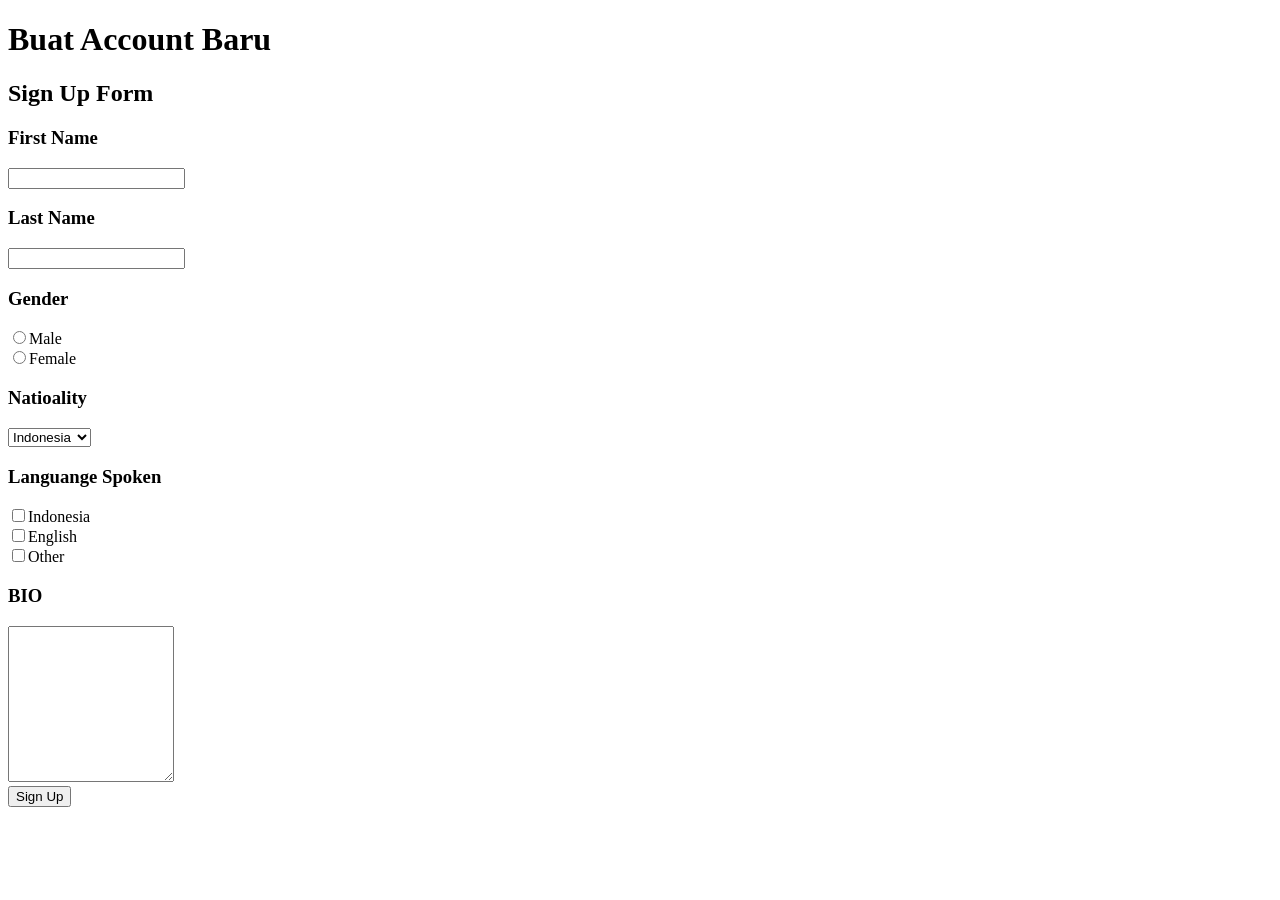
==== form.html @ d16738a0 "Adrian" ====
<!DOCTYPE html>
<html lang="en">
<head>
    <meta charset="UTF-8">
    <meta name="viewport" content="width=device-width, initial-scale=1.0">
    <title>ISI WEH</title>
</head>
<body>
    <h1>Buat Account Baru</h1>
    <h2>Sign Up Form</h2>
    <h3>First Name</h3>
    <input type="text">
    <h3>Last Name</h3>
    <input type="text">

    <h3>Gender</h3>
    <input type="radio" name="gender" value="Male">Male<br>
    <input type="radio" name="gender" value="Female">Female

    <h3>Natioality</h3>
    <select name="Natioality">
        <option value="indonesia">Indonesia</option>
        <option value="Malaysia">Malaysia</option>
        <option value="Singapore">Singapore</option>
        <option value="other">Other</option>
    </select>
    <h3>Languange Spoken</h3>
    <input type="checkbox" value="Indonesia">Indonesia<br>
    <input type="checkbox" value="English">English<br>
    <input type="checkbox" value="Other">Other<br>

    <h3>BIO</h3>
    <textarea name="bio" cols="18" rows="10"></textarea><br>

    <a href="welcome.html">
      <input type="button" name="Sign In" id="Sign Up" value="Sign Up"></input></a>



    

    
</body>
</html>
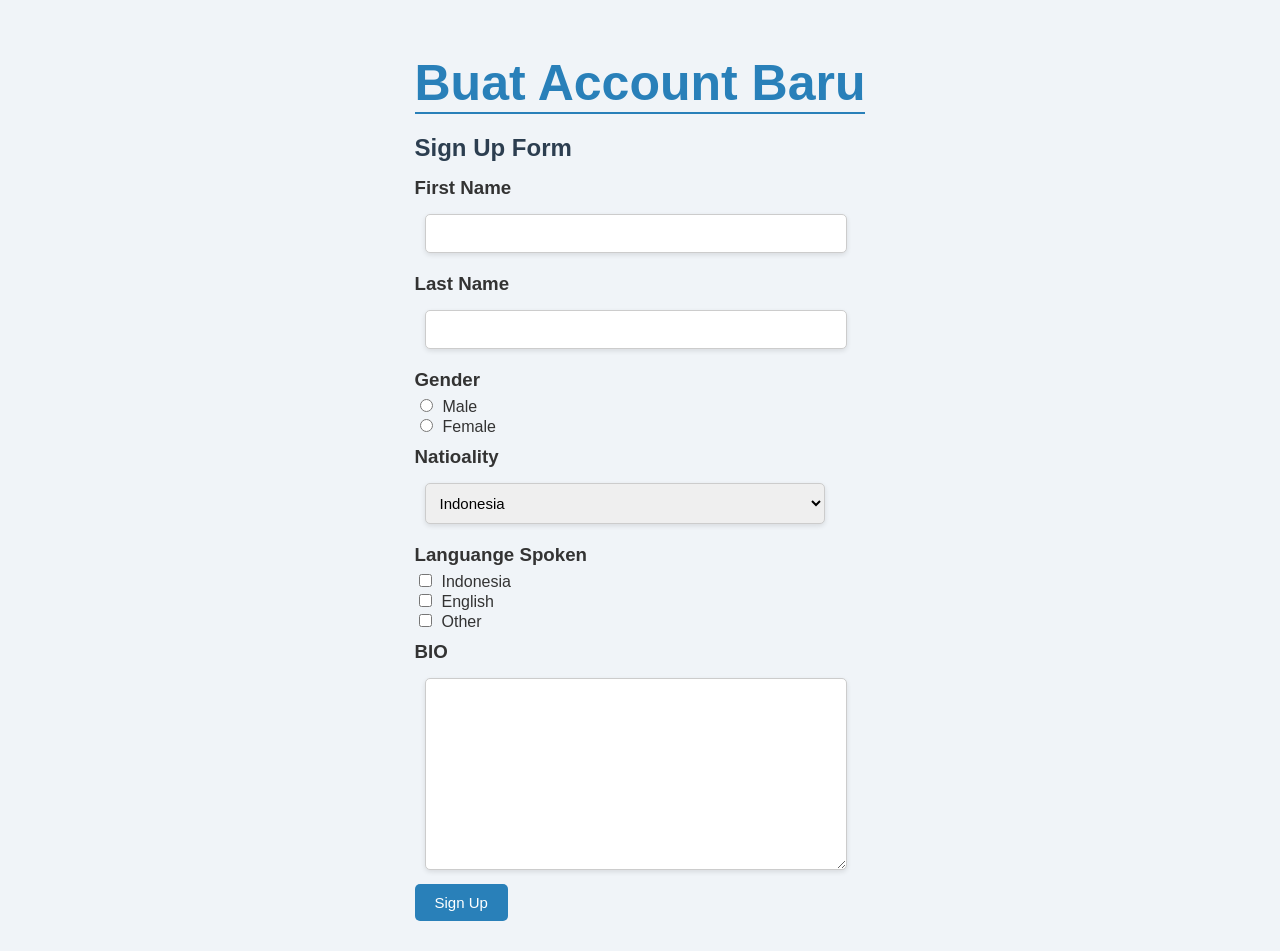
==== commit dda76bd0: "Adrian" ====
--- a/form.html
+++ b/form.html
@@ -4,37 +4,39 @@
     <meta charset="UTF-8">
     <meta name="viewport" content="width=device-width, initial-scale=1.0">
     <title>ISI WEH</title>
+    <link rel="stylesheet" href="style.css">
 </head>
 <body>
-    <h1>Buat Account Baru</h1>
-    <h2>Sign Up Form</h2>
-    <h3>First Name</h3>
-    <input type="text">
-    <h3>Last Name</h3>
-    <input type="text">
+    <div class="container">
+        <h1>Buat Account Baru</h1>
+        <h2>Sign Up Form</h2>
+        <h3>First Name</h3>
+        <input type="text">
+        <h3>Last Name</h3>
+        <input type="text">
 
-    <h3>Gender</h3>
-    <input type="radio" name="gender" value="Male">Male<br>
-    <input type="radio" name="gender" value="Female">Female
+        <h3>Gender</h3>
+        <input type="radio" name="gender" value="Male">Male<br>
+        <input type="radio" name="gender" value="Female">Female
 
-    <h3>Natioality</h3>
-    <select name="Natioality">
-        <option value="indonesia">Indonesia</option>
-        <option value="Malaysia">Malaysia</option>
-        <option value="Singapore">Singapore</option>
-        <option value="other">Other</option>
-    </select>
-    <h3>Languange Spoken</h3>
-    <input type="checkbox" value="Indonesia">Indonesia<br>
-    <input type="checkbox" value="English">English<br>
-    <input type="checkbox" value="Other">Other<br>
+        <h3>Natioality</h3>
+        <select name="Natioality">
+            <option value="indonesia">Indonesia</option>
+            <option value="Malaysia">Malaysia</option>
+            <option value="Singapore">Singapore</option>
+            <option value="other">Other</option>
+        </select>
+        <h3>Languange Spoken</h3>
+        <input type="checkbox" value="Indonesia">Indonesia<br>
+        <input type="checkbox" value="English">English<br>
+        <input type="checkbox" value="Other">Other<br>
 
-    <h3>BIO</h3>
-    <textarea name="bio" cols="18" rows="10"></textarea><br>
+        <h3>BIO</h3>
+        <textarea name="bio" cols="18" rows="10"></textarea><br>
 
-    <a href="welcome.html">
-      <input type="button" name="Sign In" id="Sign Up" value="Sign Up"></input></a>
-
+        <a href="welcome.html">
+        <input type="button" name="Sign In" id="Sign Up" value="Sign Up"></input></a>
+    </div>
 
 
     
--- a/style.css
+++ b/style.css
@@ -0,0 +1,73 @@
+body {
+    font-family: 'Arial', sans-serif; 
+    background-color: #f0f4f8; 
+    color: #333; 
+    margin: 0; 
+    padding: 20px; 
+    display: flex; 
+    flex-direction: column; 
+    align-items: center; 
+}
+
+
+h1 {
+    color: #2980b9; 
+    margin-bottom: 20px;
+    font-size: 50px;
+    border-bottom: 2px solid #2980b9;
+}
+
+
+h2 {
+    color: #2c3e50; 
+    margin-bottom: 15px; 
+}
+
+input[type="text"], 
+select, 
+textarea {
+    width: 100%; 
+    max-width: 400px; 
+    padding: 10px; 
+    margin: 10px; 
+    border: 1px solid #ccc;
+    border-radius: 5px; 
+    box-shadow: 0 2px 5px rgba(0, 0, 0, 0.1);
+    font-size: 15px; 
+}
+
+h3 {
+    margin: 10px 0 5px; 
+}
+
+input[type="radio"], 
+input[type="checkbox"] {
+    margin-right: 10px; 
+}
+
+input[type="button"] {
+    background-color: #2980b9; 
+    color: #fff; 
+    border: none; 
+    padding: 10px 20px; 
+    border-radius: 5px; 
+    cursor: pointer; 
+    font-size: 15px; 
+    transition: background-color 0,50s;
+}
+
+
+input[type="button"]:hover {
+    scale: 1.10;
+    background-color: #60baf6; 
+}
+
+
+a {
+    text-decoration: none; 
+}
+
+
+a:hover {
+    text-decoration: underline; 
+}
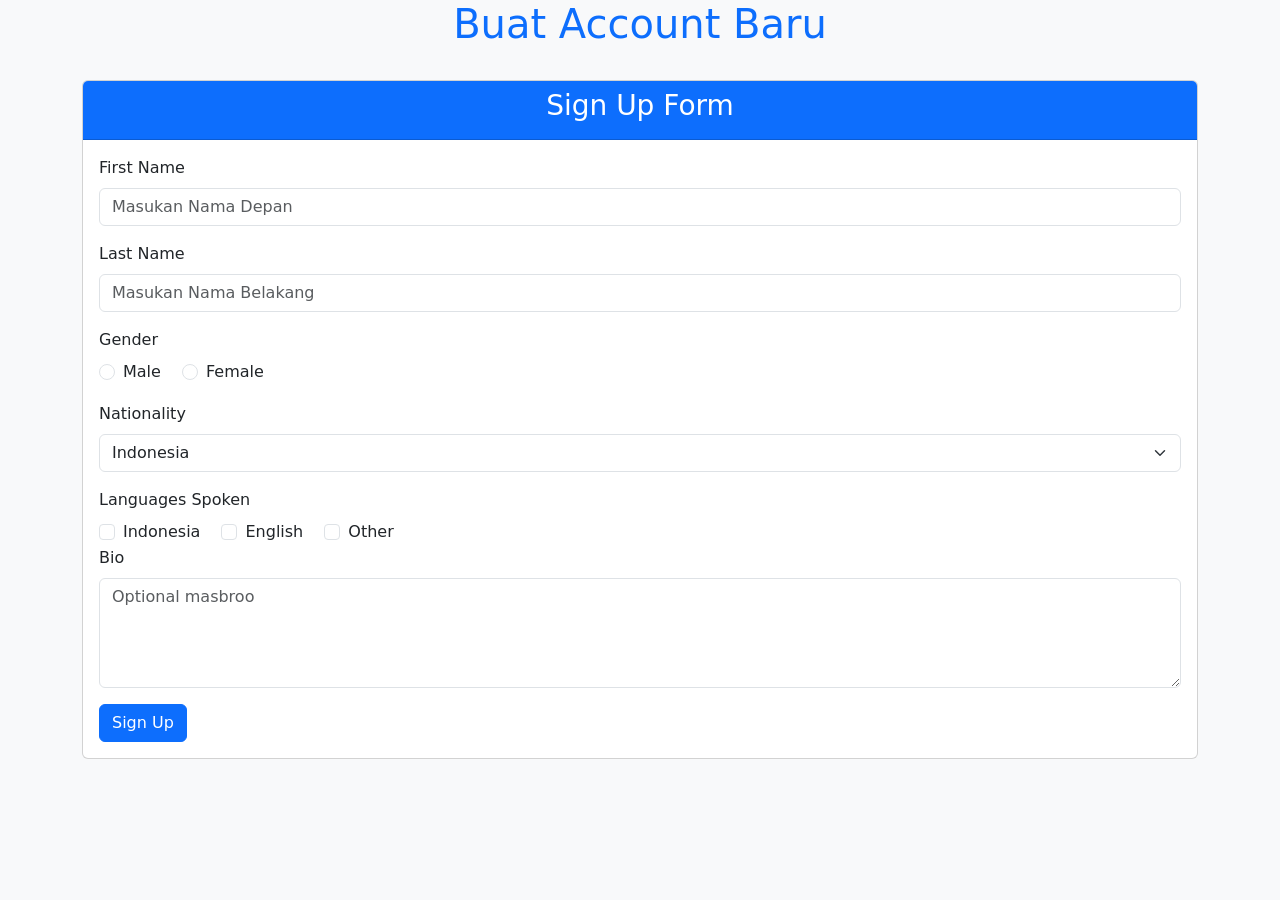
==== commit 589c6873: "Adriann" ====
--- a/form.html
+++ b/form.html
@@ -1,46 +1,93 @@
 <!DOCTYPE html>
 <html lang="en">
+
 <head>
     <meta charset="UTF-8">
     <meta name="viewport" content="width=device-width, initial-scale=1.0">
-    <title>ISI WEH</title>
-    <link rel="stylesheet" href="style.css">
+    <title>Sign Up Form</title>
+    <!-- Link ke CSS Bootstrap -->
+    <link href="https://cdn.jsdelivr.net/npm/bootstrap@5.3.3/dist/css/bootstrap.min.css" rel="stylesheet">
 </head>
-<body>
+
+<body class="bg-light">
+
     <div class="container">
-        <h1>Buat Account Baru</h1>
-        <h2>Sign Up Form</h2>
-        <h3>First Name</h3>
-        <input type="text">
-        <h3>Last Name</h3>
-        <input type="text">
+        <div class="card-header text-primary text-center">
+            <h1>Buat Account Baru</h1>
+        </div><br>
+        <div class="card">
+            <div class="card-header bg-primary text-white text-center">
+                <h3>Sign Up Form</h3>
+            </div>
+            <div class="card-body">
+                <form>
+                    <div class="mb-3">
+                        <label for="firstName" class="form-label">First Name</label>
+                        <input type="text" class="form-control" id="firstName" placeholder="Masukan Nama Depan" required>
+                    </div>
 
-        <h3>Gender</h3>
-        <input type="radio" name="gender" value="Male">Male<br>
-        <input type="radio" name="gender" value="Female">Female
+                    
+                    <div class="mb-3">
+                        <label for="lastName" class="form-label">Last Name</label>
+                        <input type="text" class="form-control" id="lastName" placeholder="Masukan Nama Belakang" required>
+                    </div>
 
-        <h3>Natioality</h3>
-        <select name="Natioality">
-            <option value="indonesia">Indonesia</option>
-            <option value="Malaysia">Malaysia</option>
-            <option value="Singapore">Singapore</option>
-            <option value="other">Other</option>
-        </select>
-        <h3>Languange Spoken</h3>
-        <input type="checkbox" value="Indonesia">Indonesia<br>
-        <input type="checkbox" value="English">English<br>
-        <input type="checkbox" value="Other">Other<br>
+                    <div class="mb-3">
+                        <label class="form-label">Gender</label><br>
+                        <div class="form-check form-check-inline">
+                            <input class="form-check-input" type="radio" name="gender" id="genderMale" value="Male">
+                            <label class="form-check-label" for="genderMale">Male</label>
+                        </div>
+                        <div class="form-check form-check-inline">
+                            <input class="form-check-input" type="radio" name="gender" id="genderFemale" value="Female">
+                            <label class="form-check-label" for="genderFemale">Female</label>
+                        </div>
+                    </div>
 
-        <h3>BIO</h3>
-        <textarea name="bio" cols="18" rows="10"></textarea><br>
+                    <div class="mb-3">
+                        <label for="nationality" class="form-label">Nationality</label>
+                        <select class="form-select" id="nationality" required>
+                            <option value="indonesia">Indonesia</option>
+                            <option value="malaysia">Malaysia</option>
+                            <option value="singapore">Singapore</option>
+                            <option value="other">Other</option>
+                        </select>
+                    </div>
 
-        <a href="welcome.html">
-        <input type="button" name="Sign In" id="Sign Up" value="Sign Up"></input></a>
+                
+                    <div>
+                        <label class="form-label">Languages Spoken</label><br>
+                        <div class="form-check form-check-inline">
+                            <input class="form-check-input" type="checkbox" value="indonesia" id="languageIndo">
+                            <label class="form-check-label" for="languageIndo">Indonesia</label>
+                        </div>
+                        <div class="form-check form-check-inline">
+                            <input class="form-check-input" type="checkbox" value="english" id="languageEng">
+                            <label class="form-check-label" for="languageEng">English</label>
+                        </div>
+                        <div class="form-check form-check-inline">
+                            <input class="form-check-input" type="checkbox" value="other" id="languageOther">
+                            <label class="form-check-label" for="languageOther">Other</label>
+                        </div>
+                    </div>
+
+                    <div class="mb-3">
+                        <label for="bio" class="form-label">Bio</label>
+                        <textarea class="form-control" id="bio" rows="4" placeholder="Optional masbroo"></textarea>
+                    </div>
+
+                    <div>
+                        <a href="welcome.html">
+                            <button type="button" class="btn btn-primary">Sign Up</button>
+                        </a>
+                    </div>
+                </form>
+            </div>
+        </div>
     </div>
 
+    <script src="https://cdn.jsdelivr.net/npm/@popperjs/core@2.11.6/dist/umd/popper.min.js"></script>
+    <script src="https://cdn.jsdelivr.net/npm/bootstrap@5.3.3/dist/js/bootstrap.min.js"></script>
+</body>
 
-    
-
-    
-</body>
-</html>+</html>
